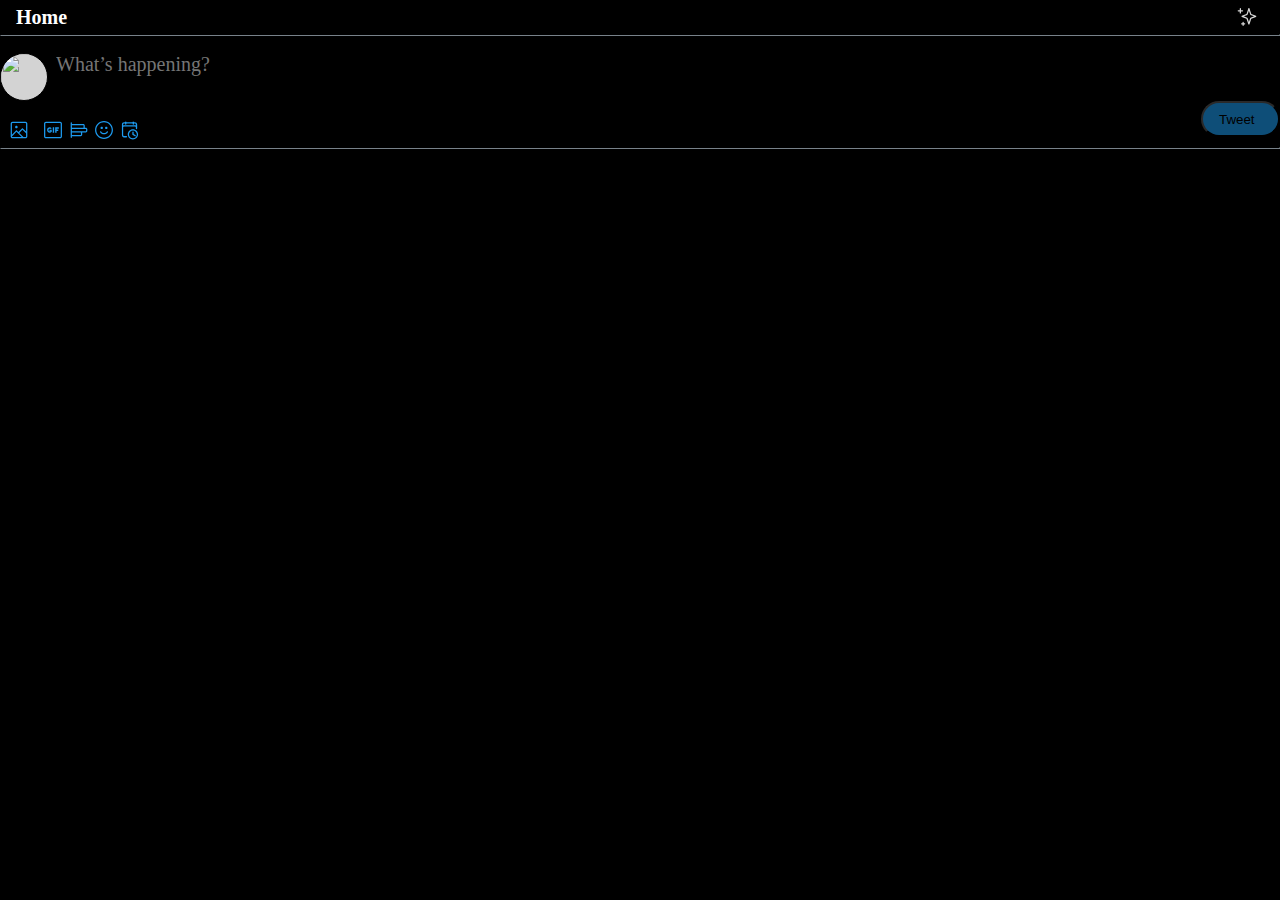
==== index.html @ 57d18f18 "init" ====
<!DOCTYPE html>
<html lang="en">
<head>
    <meta charset="UTF-8">
    <meta name="viewport" content="width=device-width, initial-scale=1.0">
    <link rel="stylesheet" href="./style.css">
    <title>Document</title>
</head>
<body>
     <header>
      <div class="home">
        <h1>Home</h1>
        <img src="./img/Top-Tweets.svg" alt="">
        </div>
        <hr>
    </header>
    <section class="form">
      
      <form >
         <div class="img-textarea"><img class="user_img" src="" alt="">
         <textarea id="post-text" placeholder="What’s happening?"></textarea>
      </div>
         <div class="icons_button">
          <div class="icons">
            <img src="./img/img1.svg" alt="">
            <img src="./img/img2.svg" alt="">
            <img src="./img/img3.svg" alt="">
            <img src="./img/img4.svg" alt="">
            <img src="./img/img5.svg" alt="">
          </div>
    <button id="tweet-button" type="button">Tweet</button>
    </div>
      </form>
    </section>
    <hr>
    <div id="posts"></div>
    <script src="./script.js"></script>
</body>
</html>
---- style.css ----
* {
  margin: 0;
  padding: 0;
  box-sizing: border-box;
  background-color: #000000;
 

}
header{width: 100%;
height:53px;}
.home{display: flex;
justify-content: space-between;
align-items: center;
padding: 0 1rem;}
h1{color: #FFF;
font-family: SF Pro Display;
font-size: 20px;
font-style: normal;
font-weight: 700;
line-height: normal;}
hr{border-color: #2F3336;height: 1px;}
.form{width: 100%;
height:auto}
form{display: flex;
flex-direction: column;
}
.icons_button{display: flex;
justify-content: space-between;
}
form textarea{border: none;
   border: none;
  background: none;
  padding: 0;
  margin: 0;
  outline: none;
  resize: none;
color: var(--Gray, #6E767D);
font-family: SF Pro Text;
font-size: 20px;
font-style: normal;
font-weight: 400;
line-height: normal;}
.icons{display: flex;
padding: 12px 2px 0px 2px;
gap: 7px;
flex-shrink: 0;}

.form button{border-radius: 36px;
opacity: 0.5;
background: var(--Blue, #1D9BF0);
display: flex;
width: 79px;
height: 36px;
padding: 9px 16px;
align-items: flex-start;
gap: 10px;
flex-shrink: 0;}
.user-img img, .user_img{width: 48px;
height: 48px;
border-radius: 40px;
border: 1px solid #000;
background: url(<path-to-image>), lightgray 50% / cover no-repeat;}
.user-post{display: flex;margin-bottom: 14px;
  gap: 12px;
}
.user-post{display: flex;margin-bottom: 14px;
  gap: 12px;
}
.title{display: flex;flex-direction: column;gap: 5px;}
.name{display: flex;gap: 5px;}
.name h2{color: #D9D9D9;
font-family: SF Pro Text;
font-size: 15px;
font-style: normal;
font-weight: 700;
line-height: normal;}
.name p{color: #6E767D;
font-family: SF Pro Text;
font-size: 15px;
font-style: normal;
font-weight: 300;
line-height: normal;}
.body{display: flex;flex-direction: column;gap: 21px;}
.body p{color: #D9D9D9;
font-family: SF Pro Text;
font-size: 15px;
font-style: normal;
font-weight: 400;
line-height: normal;
width: 506px;}
.body .reactions p{color: var(--Gray, #6E767D);
font-family: SF Pro Text;
font-size: 13px;
font-style: normal;
font-weight: 300;
line-height: normal;}
.body .reactions img{width: 20px;
height: 20px;}
.reactions{display: flex;align-items: center;gap: 19px;}
hr{margin-bottom: 12px;}
.img-textarea{display: flex;gap: 8px;}
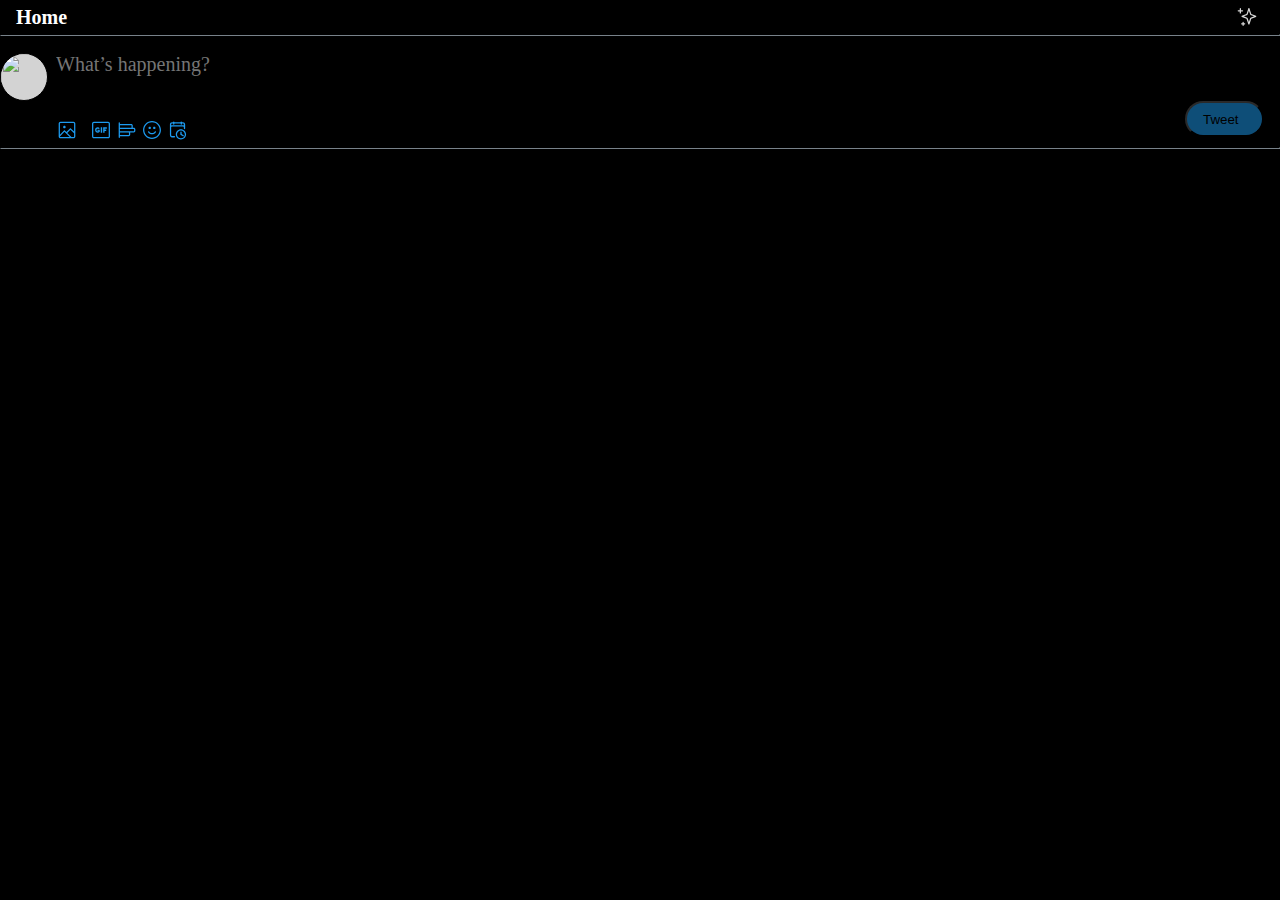
==== commit 1183b3ca: "init2" ====
--- a/index.html
+++ b/index.html
@@ -28,7 +28,7 @@
             <img src="./img/img4.svg" alt="">
             <img src="./img/img5.svg" alt="">
           </div>
-    <button id="tweet-button" type="button">Tweet</button>
+    <button id="tweet-button" type="submit">Tweet</button>
     </div>
       </form>
     </section>
--- a/style.css
+++ b/style.css
@@ -26,6 +26,7 @@
 }
 .icons_button{display: flex;
 justify-content: space-between;
+margin-left: 3rem;margin-right: 1rem;
 }
 form textarea{border: none;
    border: none;
